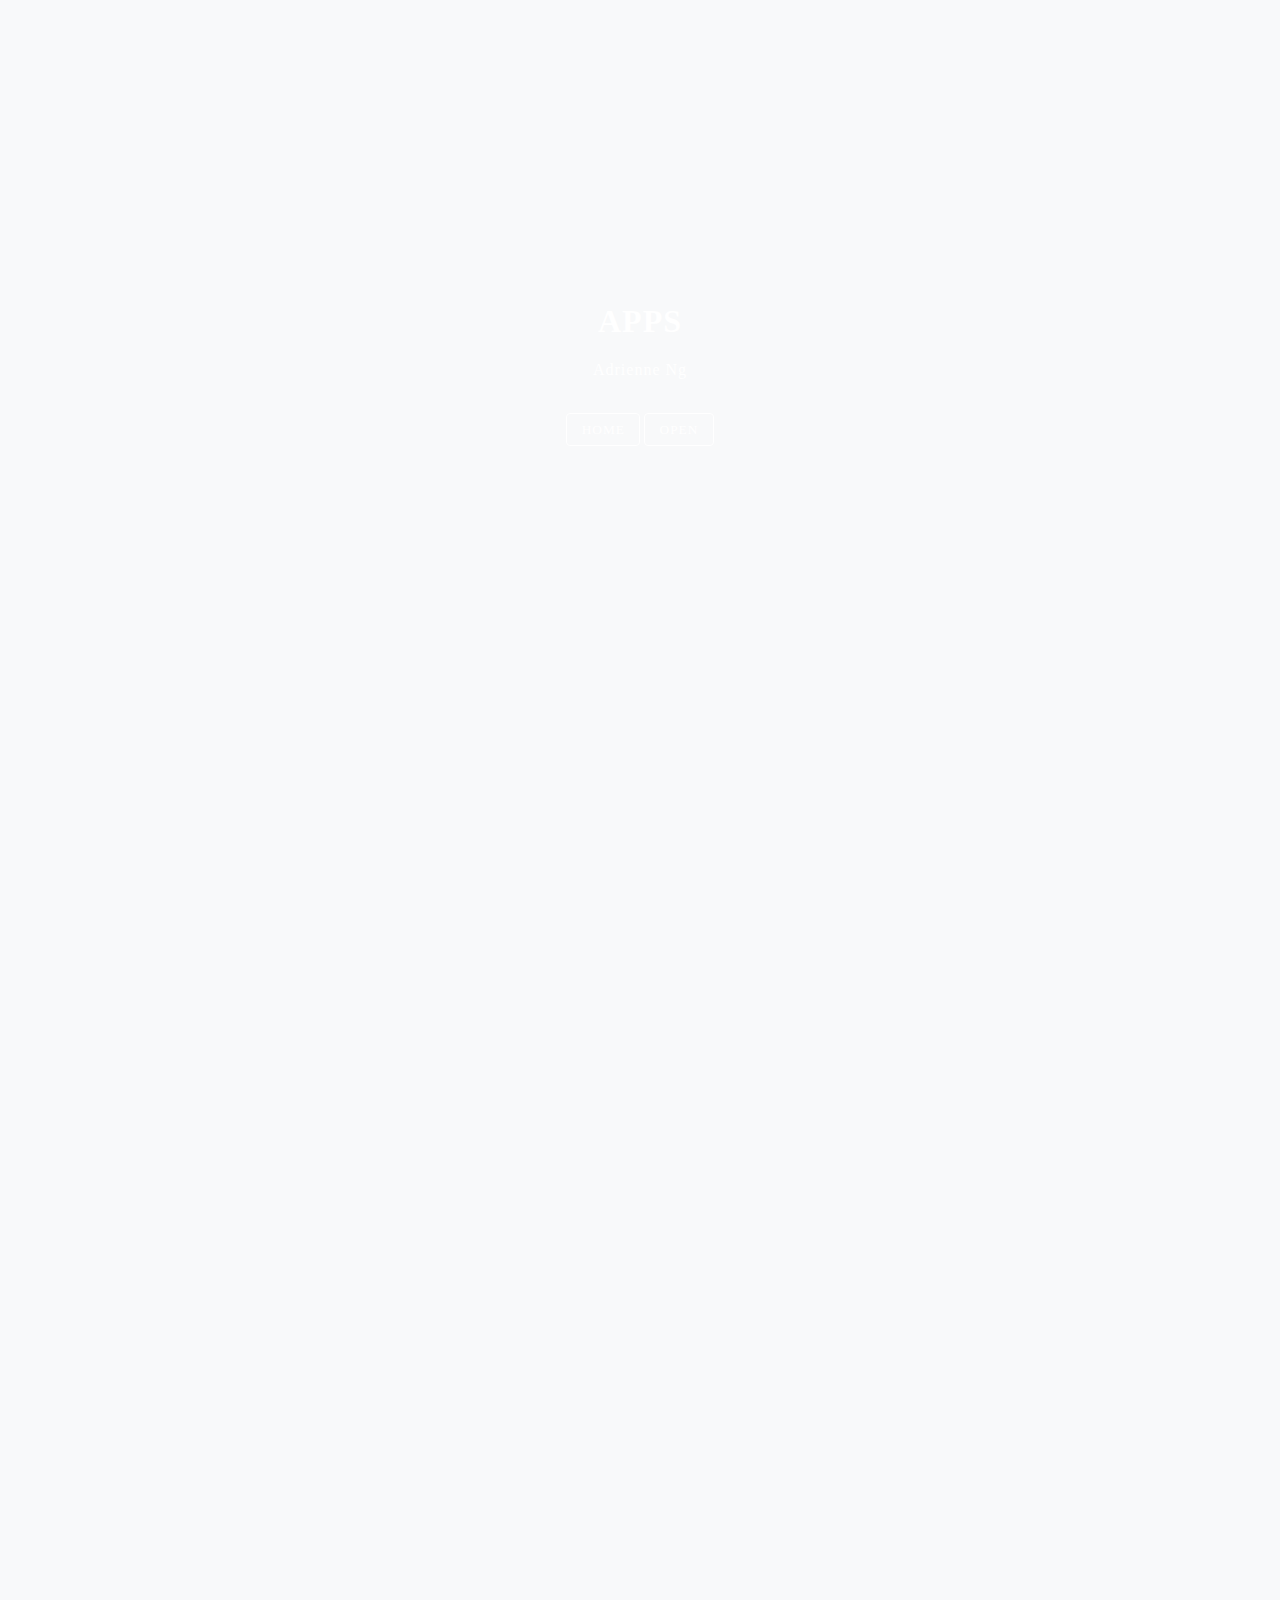
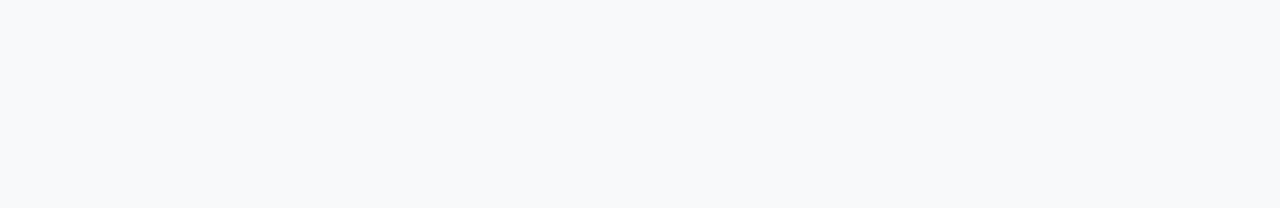
==== apps.html @ 0e1be462 "Update apps.html" ====
<!DOCTYPE html>
<html lang="en">
<head>
  <meta charset="UTF-8">
  <meta http-equiv="X-UA-Compatible" content="IE=edge">
  <meta name="viewport" content="width=device-width, initial-scale=1.0">
  <title>ADRIENNE NG AP CSP PORTFOLIO</title>
  <link rel="stylesheet" href="style.css">
  <link rel="icon" type="image/x-icon" href="https://static.thenounproject.com/png/1743631-200.png">
</head>
<body>
  <div id="mySidepanel" class="sidepanel">
  <a href="javascript:void(0)" class="closebtn" onclick="closeNav()">×</a>
    <a href="index.html">home</a>
    <a href="apps.html">apps</a>
    <a href="game.html">game</a>
</div>
    
  
  <div id="home" class="banner">
  <div class="banner">
    <div class="titleText">
      <center>
       <h1>APPS</h1>
       <p>Adrienne Ng</p>
        <br>
        <button class="openbtn" onclick="openNav()" >HOME</button>
        <a href="#appDiv"><button>OPEN</button></a>
     </center>
    </div>
  </div>
    
    <div id="appDiv"></div>
    
    <br>
    <br>
    <br> 
    
    <div class="wrapper">
  <div class="box a"><iframe width="392" height="620" style="border: 0px;" src="https://studio.code.org/projects/applab/bXckuIOHJfFeqI6rxuFF_8CrQRJ6bmhKp2OQAkEwiSg/embed?nosource"></iframe></div>
  <div class="box b"><iframe width="392" height="620" style="border: 0px;" src="https://studio.code.org/projects/applab/CEyXCCBoirIj0DEUd1_ypZGSNGRxjS6oojVl_jYQ-OO/embed?nosource"></iframe></div>
  <div class="box c"><iframe width="392" height="620" style="border: 0px;" src="https://studio.code.org/projects/applab/8ahIhI-5Xvkj0uMEnsit9p7PAIEzpwY-FWEVFGpdoMR/embed?nosource"></iframe></div>
  <div class="box d"><iframe width="392" height="620" style="border: 0px;" src="https://studio.code.org/projects/applab/ftq_KpB9TmHLKi8RjhGidoPTzfhT1VSPe6GE6Qo9iYw/embed?nosource"></iframe></div>
</div>
    <br>
    <br>
    <br>
    
</body>
</html>

  <style>
    html{
  margin: 0;
  height: 100%;
  scroll-behavior: smooth;
}

body{
  margin: 0;
  height: 100%;
  scroll-behavior: smooth;
  font-family: Trebuchet MS;
  background-color: #f8f9fa;


}

h1{
  letter-spacing: 1px;
}

p{
  letter-spacing: 1px;
  color: white;
  size: 14px;
}

.banner{
  top: 0;
  width: 100vw;
  height: 100vh;
  background-image:   url('https://images.squarespace-cdn.com/content/v1/5c0c28b850a54f46ae54bf09/1544302194729-RPEIM452ED37MVAYCU81/tumblr_phhylw27Hv1r85hlio1_1280.png?format=1000w');
  background-position-x: 50%;
  background-position-y: 65%;
  background-size: cover;
  background-attachment: fixed; 
}

.sidepanel  {
  width: 0;
  position: fixed;
  z-index: 1;
  height: 100vh;
  top: 0;
  left: 0;
  background: rgba(255,255,255,.8);
  overflow-x: hidden;
  transition: 0.5s;
  padding-top: 60px;
  
}

.sidepanel a {
  padding: 8px 8px 8px 32px;
  text-decoration: none;
  color: rgb(0,0,0,.6);
  display: block;
  transition: 0.3s;
  letter-spacing: 1px;
}

.sidepanel a:hover {
  transition: .3s;
  color: rgb(0,0,0,1);
  letter-spacing: 3px;
}

.sidepanel .closebtn {
  position: absolute;
  top: 0;
  right: 25px;
  font-size: 36px;
}

.titleText{
  color: white;
  padding: 22%;
}

button{
  border: 1px solid white;
  background-color: rgb(0, 0, 0, 0); 
  color: white;
  padding: 1% 2%;
  border-radius: 4px;
  transition: .3s;
  font-family: Trebuchet MS;
  letter-spacing: 1px;

}

button:hover{
  cursor: pointer;
  background-color: white;
  color: black;
  transition: .3s;
  letter-spacing: 4px;
  
}

.wrapper{
  display: grid;
  grid-template-columns: 1fr 1fr 1fr 1fr;
}

.box{
  height: 800px;
  transition: .5s;
}

a{
  text-decoration: none;
  color: white;
}

a:hover{
  color: black;
}
  </style>
  
  <script>
    function openNav() {
  document.getElementById("mySidepanel").style.width = "30%";
}

function closeNav() {
  document.getElementById("mySidepanel").style.width = "0";
}
  </script>
---- style.css ----
html{
  margin: 0;
  height: 100%;
  scroll-behavior: smooth;
}

body{
  margin: 0;
  height: 100%;
  scroll-behavior: smooth;
  font-family: Trebuchet MS;
}

h1{
  letter-spacing: 1px;
}

p{
  letter-spacing: 1px;
}

.banner{
  top: 0;
  width: 100vw;
  height: 100vh;
  background-image:   url('https://images.squarespace-cdn.com/content/v1/5c0c28b850a54f46ae54bf09/1544302194729-RPEIM452ED37MVAYCU81/tumblr_phhylw27Hv1r85hlio1_1280.png?format=1000w');
  background-position-x: 50%;
  background-position-y: 65%;
  background-size: cover;
  background-attachment: fixed; 
}

.sidepanel  {
  width: 0;
  position: fixed;
  z-index: 1;
  height: 100vh;
  top: 0;
  left: 0;
  background: rgba(255,255,255,.8);
  overflow-x: hidden;
  transition: 0.5s;
  padding-top: 60px;
  
}

.sidepanel a {
  padding: 8px 8px 8px 32px;
  text-decoration: none;
  color: rgb(0,0,0,.6);
  display: block;
  transition: 0.3s;
  letter-spacing: 1px;
}

.sidepanel a:hover {
  transition: .3s;
  color: rgb(0,0,0,1);
  letter-spacing: 3px;
}

.sidepanel .closebtn {
  position: absolute;
  top: 0;
  right: 25px;
  font-size: 36px;
}

.titleText{
  color: white;
  padding: 22%;
}

button{
  border: 1px solid white;
  background-color: rgb(0, 0, 0, 0); 
  color: white;
  padding: 1% 2%;
  border-radius: 4px;
  transition: .3s;
  font-family: Trebuchet MS;
  letter-spacing: 1px;

}

button:hover{
  cursor: pointer;
  background-color: white;
  color: black;
  transition: .3s;
  letter-spacing: 4px;
  
}

html{
  margin: 0;
  height: 100%;
  scroll-behavior: smooth;
}

body{
  margin: 0;
  height: 100%;
  scroll-behavior: smooth;
  font-family: Trebuchet MS;
  background-color: #f8f9fa;


}

h1{
  letter-spacing: 1px;
}

p{
  letter-spacing: 1px;
}

.banner{
  top: 0;
  width: 100vw;
  height: 100vh;
  background-image:   url('https://images.squarespace-cdn.com/content/v1/5c0c28b850a54f46ae54bf09/1544302194729-RPEIM452ED37MVAYCU81/tumblr_phhylw27Hv1r85hlio1_1280.png?format=1000w');
  background-position-x: 50%;
  background-position-y: 65%;
  background-size: cover;
  background-attachment: fixed; 
}

.sidepanel  {
  width: 0;
  position: fixed;
  z-index: 1;
  height: 100vh;
  top: 0;
  left: 0;
  background: rgba(255,255,255,.8);
  overflow-x: hidden;
  transition: 0.5s;
  padding-top: 60px;
  
}

.sidepanel a {
  padding: 8px 8px 8px 32px;
  text-decoration: none;
  color: rgb(0,0,0,.6);
  display: block;
  transition: 0.3s;
  letter-spacing: 1px;
}

.sidepanel a:hover {
  transition: .3s;
  color: rgb(0,0,0,1);
  letter-spacing: 3px;
}

.sidepanel .closebtn {
  position: absolute;
  top: 0;
  right: 25px;
  font-size: 36px;
}

.titleText{
  color: white;
  padding: 22%;
}

button{
  border: 1px solid white;
  background-color: rgb(0, 0, 0, 0); 
  color: white;
  padding: 1% 2%;
  border-radius: 4px;
  transition: .3s;
  font-family: Trebuchet MS;
  letter-spacing: 1px;

}

button:hover{
  cursor: pointer;
  background-color: white;
  color: black;
  transition: .3s;
  letter-spacing: 4px;
  
}

.wrapper{
  display: grid;
  grid-template-columns: 1fr 1fr 1fr 1fr;
}

.box{
  height: 800px;
  transition: .5s;
}

a{
  text-decoration: none;
  color: white;
}

a:hover{
  color: black;
}

html{
  margin: 0;
  height: 100%;
  scroll-behavior: smooth;
}

body{
  margin: 0;
  height: 100%;
  scroll-behavior: smooth;
  font-family: Trebuchet MS;
  background-color: #f8f9fa;
}

h1{
  letter-spacing: 1px;
}

p{
  letter-spacing: 1px;
}

.banner{
  top: 0;
  width: 100vw;
  height: 100vh;
  background-image:   url('https://images.squarespace-cdn.com/content/v1/5c0c28b850a54f46ae54bf09/1544302194729-RPEIM452ED37MVAYCU81/tumblr_phhylw27Hv1r85hlio1_1280.png?format=1000w');
  background-position-x: 50%;
  background-position-y: 65%;
  background-size: cover;
  background-attachment: fixed; 
}

.sidepanel  {
  width: 0;
  position: fixed;
  z-index: 1;
  height: 100vh;
  top: 0;
  left: 0;
  background: rgba(255,255,255,.8);
  overflow-x: hidden;
  transition: 0.5s;
  padding-top: 60px;
  
}

.sidepanel a {
  padding: 8px 8px 8px 32px;
  text-decoration: none;
  color: rgb(0,0,0,.6);
  display: block;
  transition: 0.3s;
  letter-spacing: 1px;
}

.sidepanel a:hover {
  transition: .3s;
  color: rgb(0,0,0,1);
  letter-spacing: 3px;
}

.sidepanel .closebtn {
  position: absolute;
  top: 0;
  right: 25px;
  font-size: 36px;
}

.titleText{
  color: white;
  padding: 22%;
}

button{
  border: 1px solid white;
  background-color: rgb(0, 0, 0, 0); 
  color: white;
  padding: 1% 2%;
  border-radius: 4px;
  transition: .3s;
  font-family: Trebuchet MS;
  letter-spacing: 1px;

}

button:hover{
  cursor: pointer;
  background-color: white;
  color: black;
  transition: .3s;
  letter-spacing: 4px;
  
}
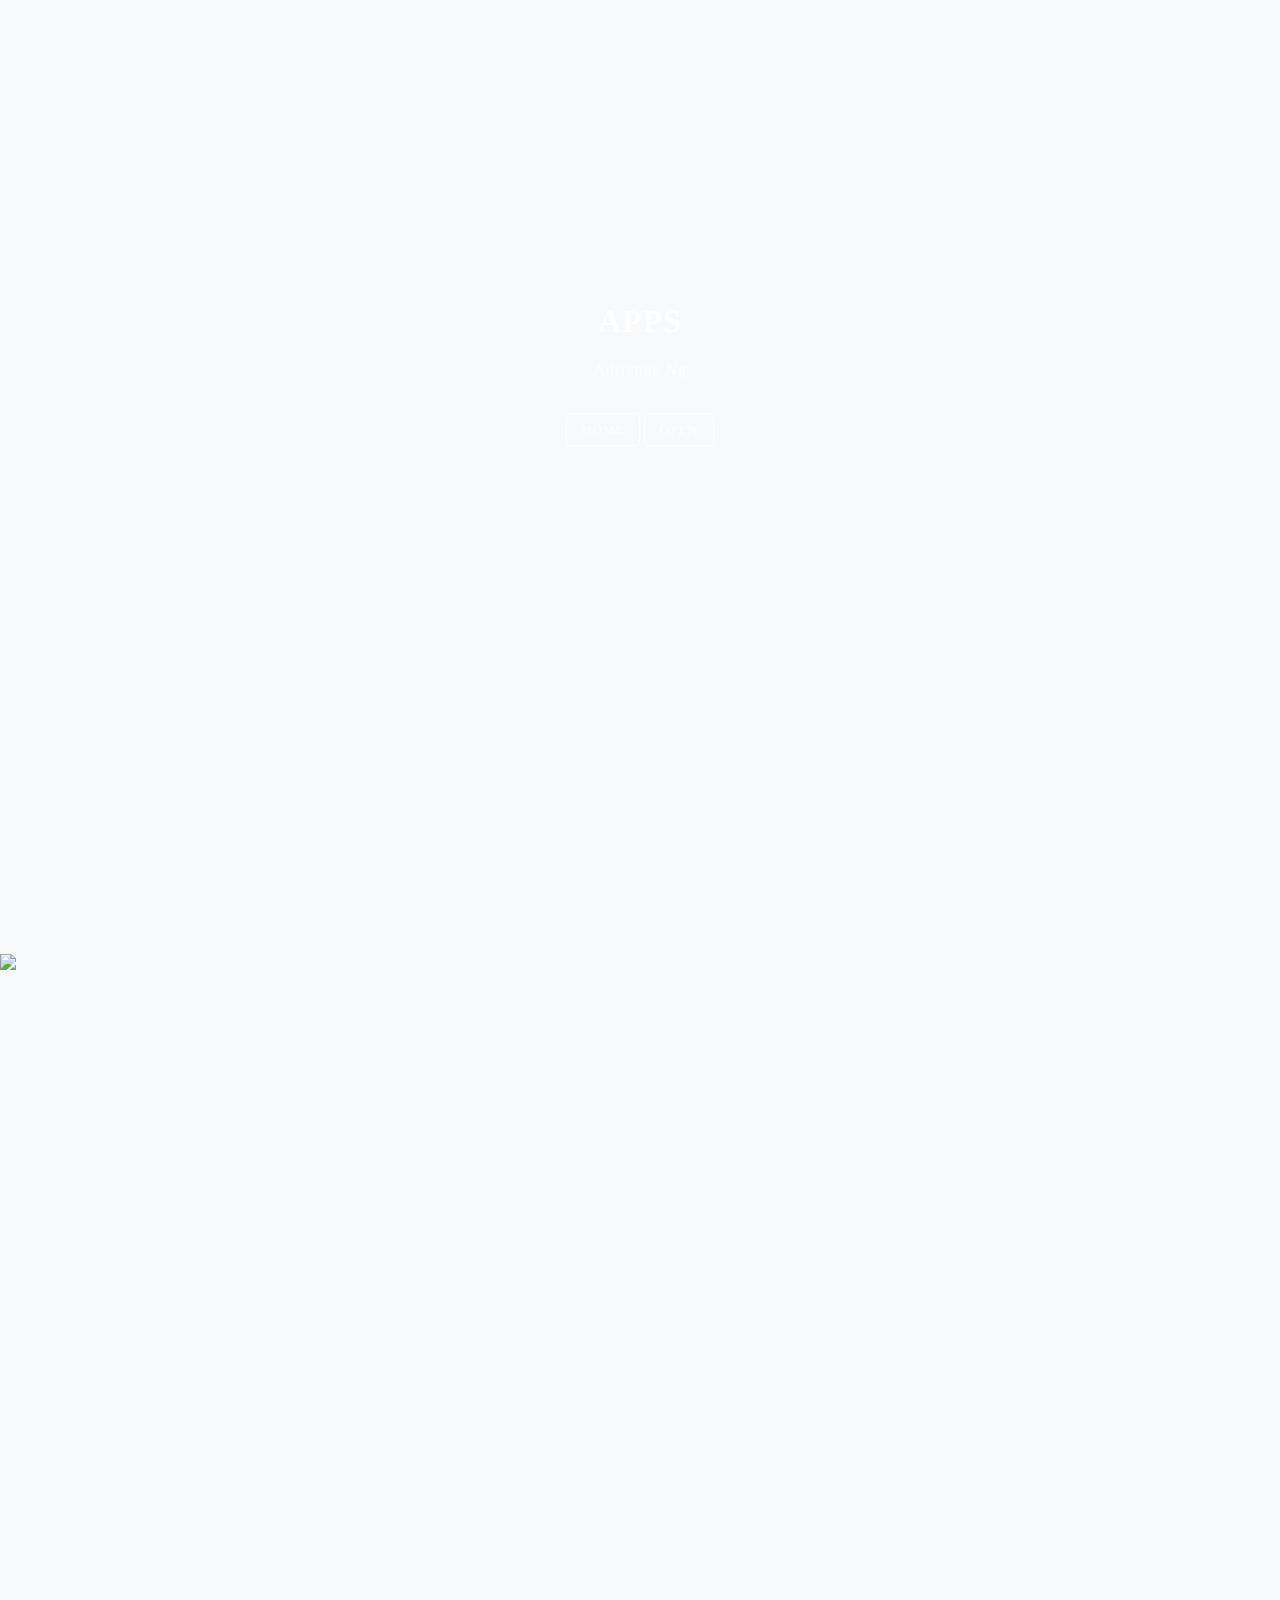
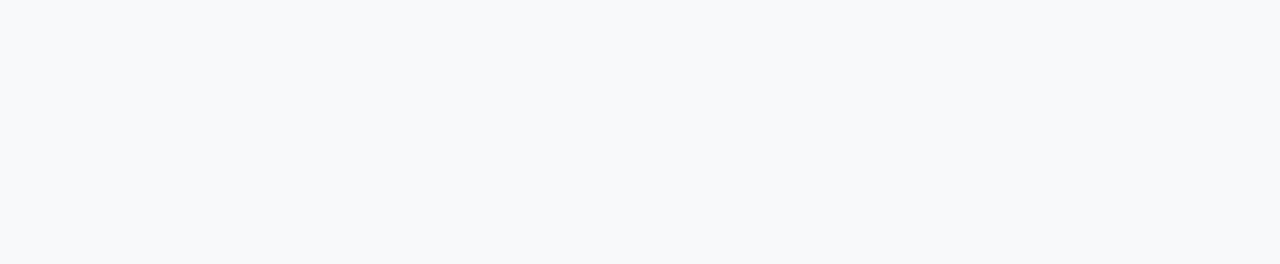
==== commit 9203b94c: "Update apps.html" ====
--- a/apps.html
+++ b/apps.html
@@ -35,6 +35,12 @@
     <br>
     <br>
     <br> 
+    
+    <img class="twinStars" src="https://cdn.custom-cursor.com/packs/3289/sanrio-little-twin-stars-pack.png">
+    
+    <br>
+    <br>
+    <br>
     
     <div class="wrapper">
   <div class="box a"><iframe width="392" height="620" style="border: 0px;" src="https://studio.code.org/projects/applab/bXckuIOHJfFeqI6rxuFF_8CrQRJ6bmhKp2OQAkEwiSg/embed?nosource"></iframe></div>
@@ -167,6 +173,15 @@
 a:hover{
   color: black;
 }
+    
+.twinStars{
+  width: 20vh;
+  transition: .3s;
+ }  
+.twinStars:hover{
+  width: 23%;
+  transition: .3s;
+ } 
   </style>
   
   <script>
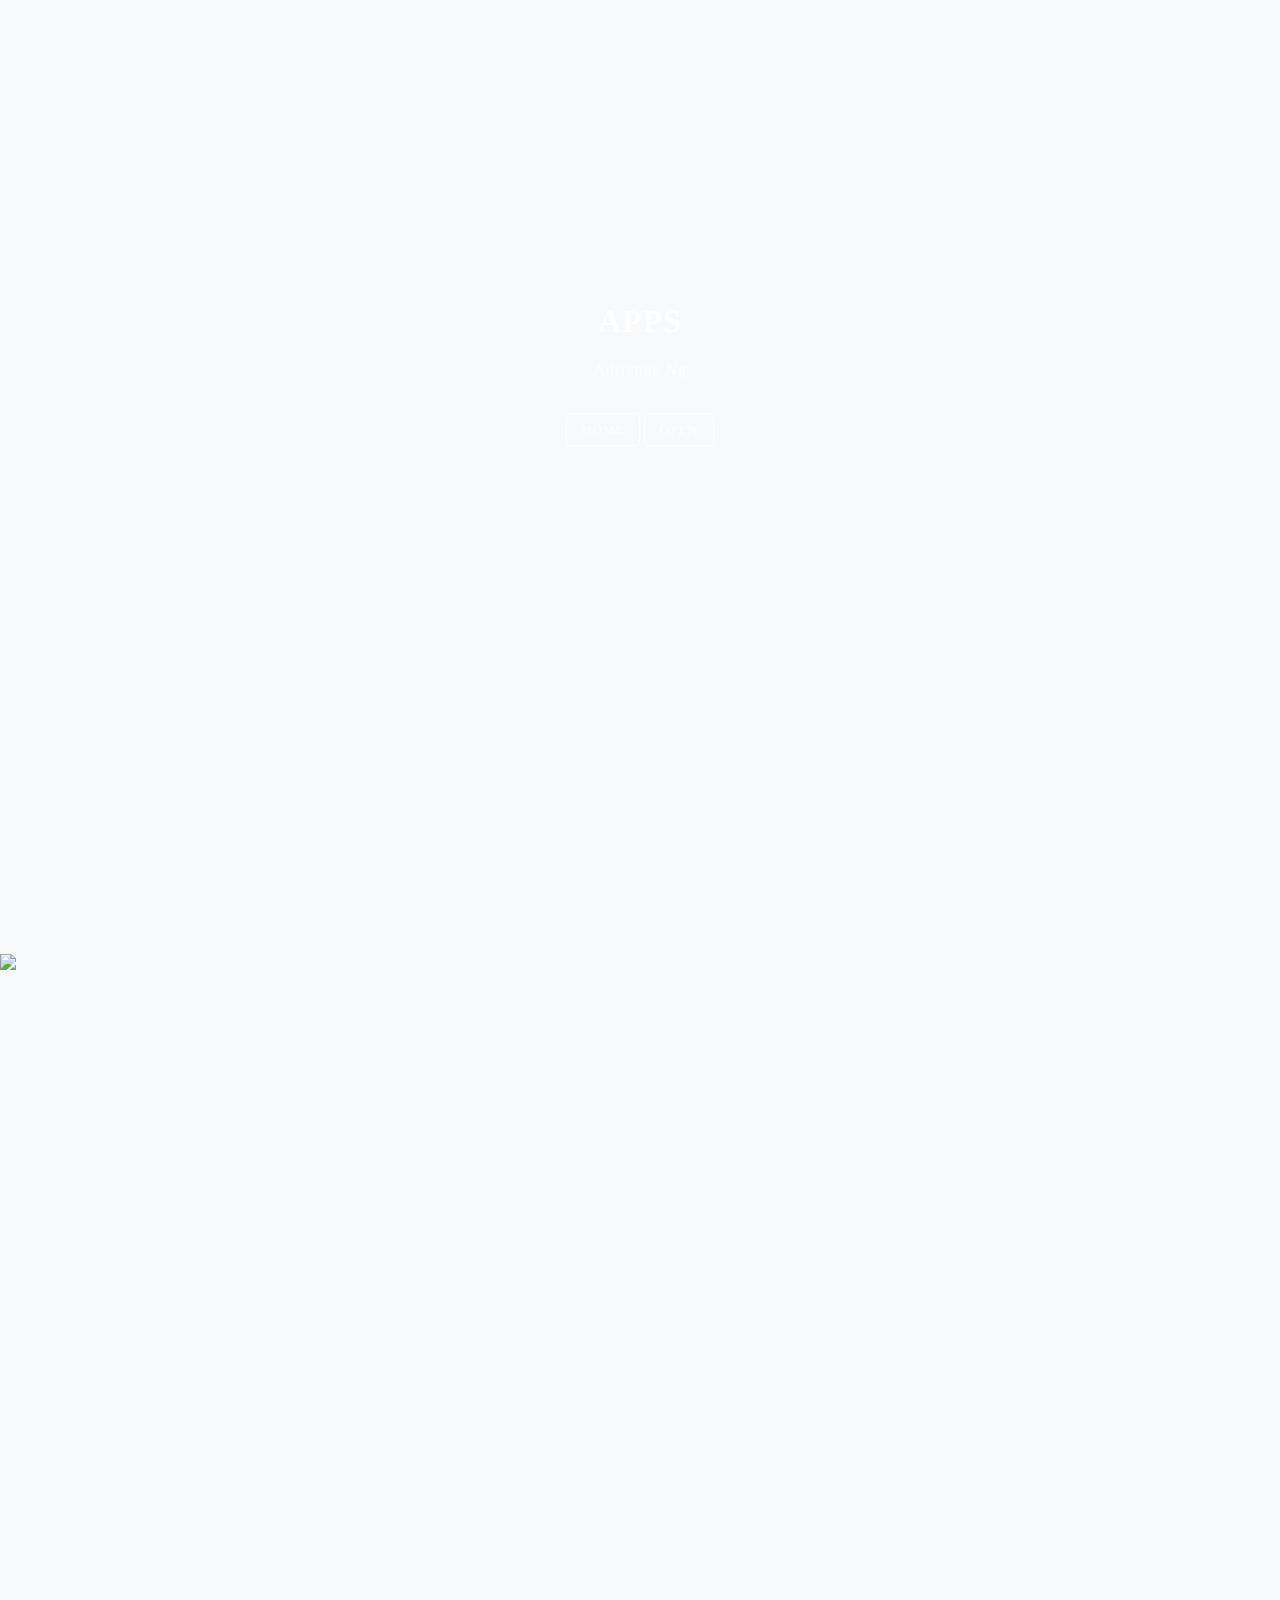
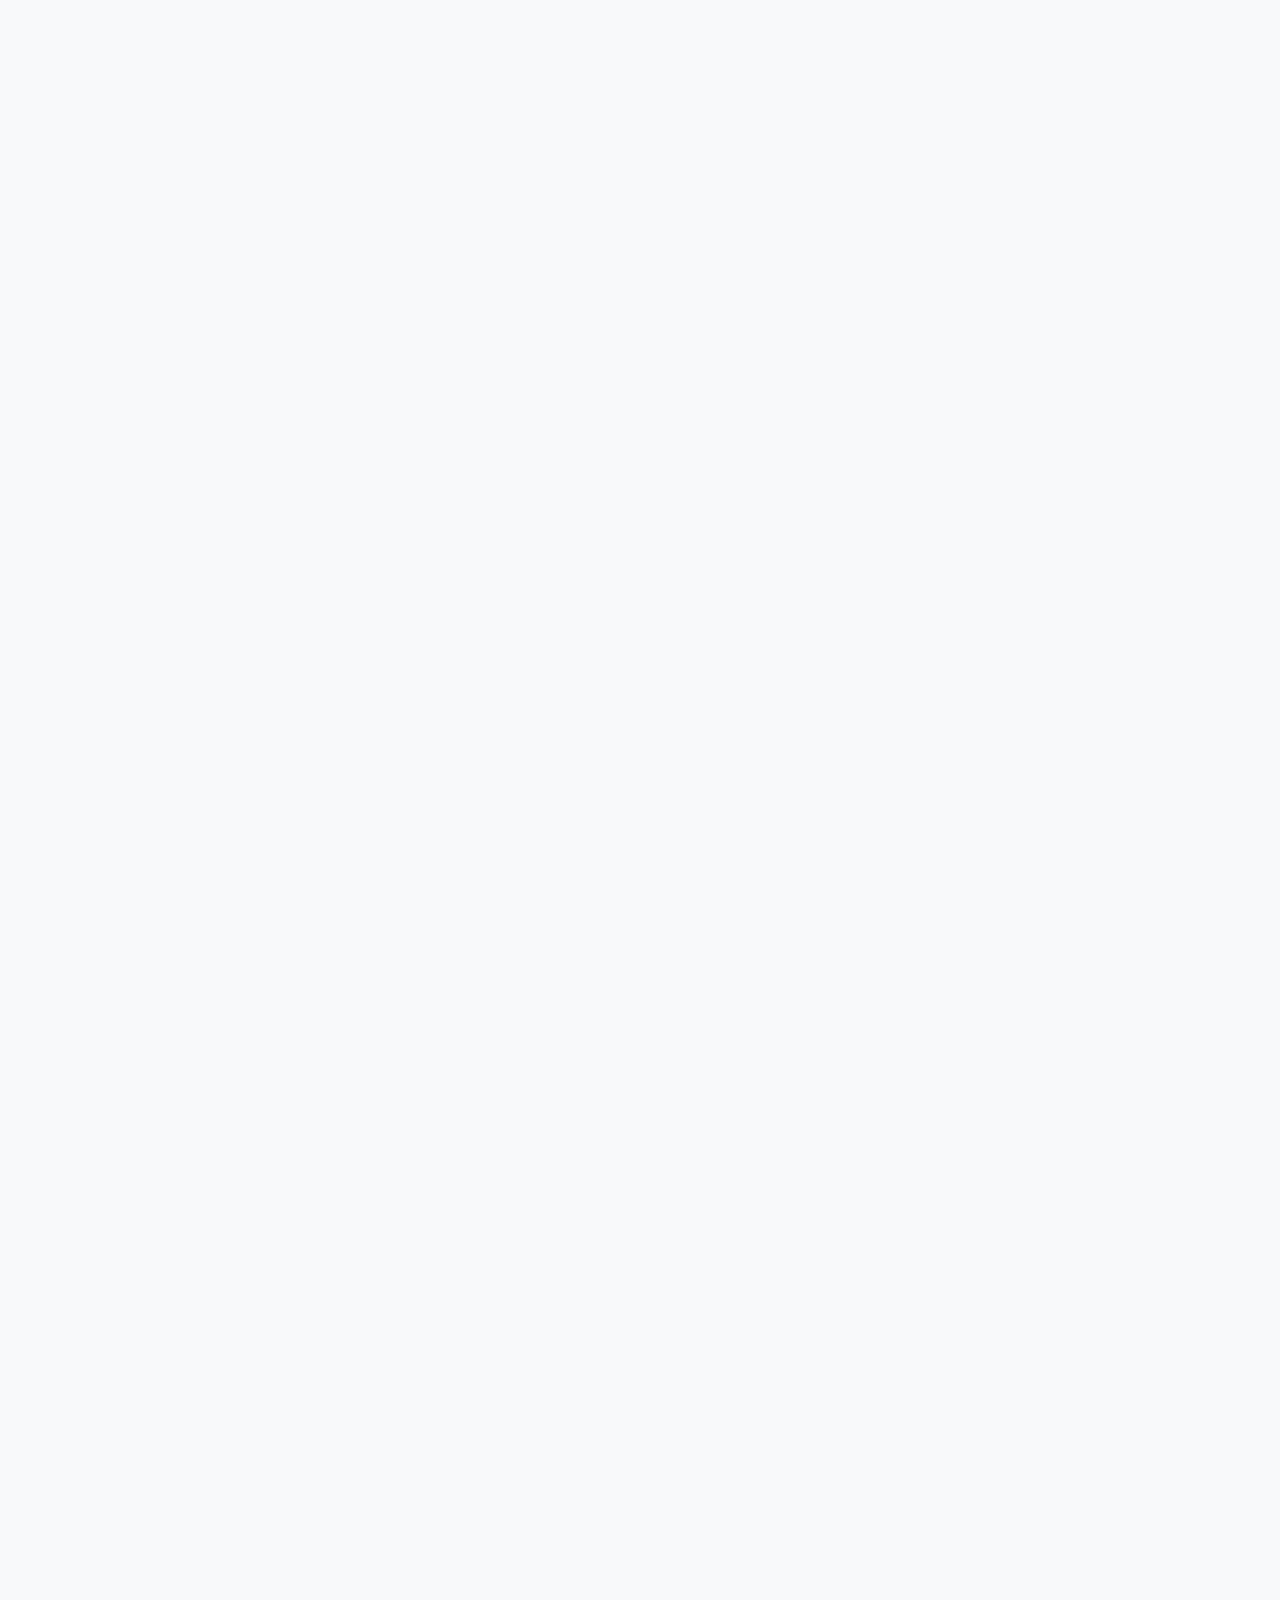
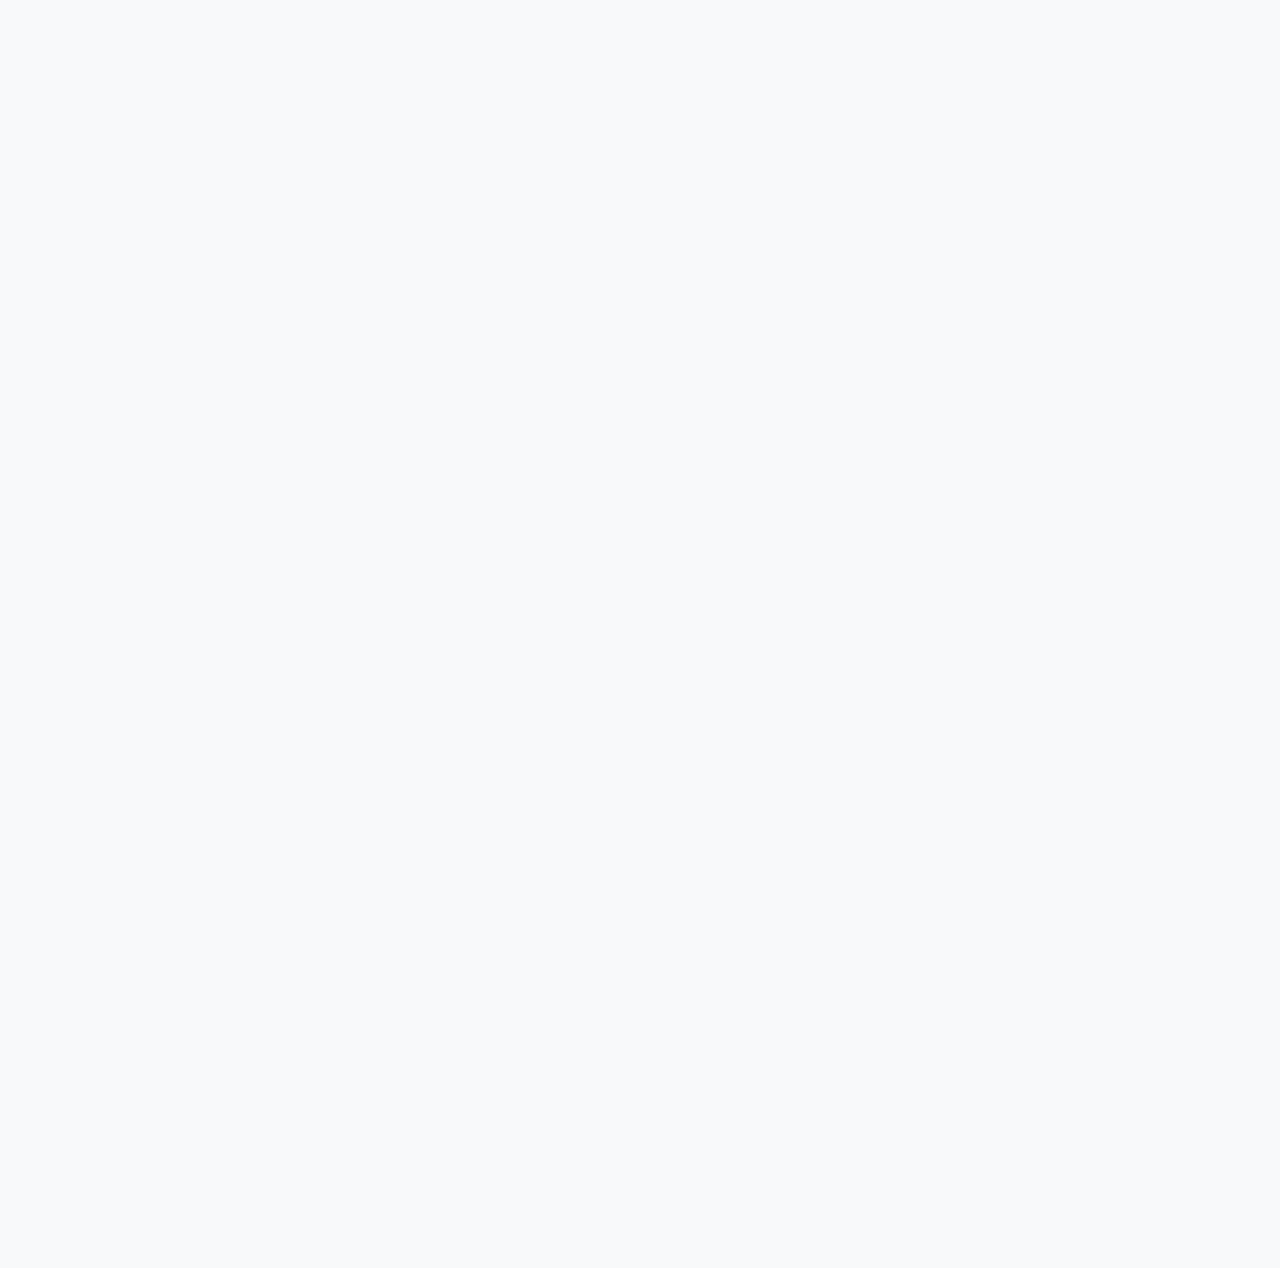
==== commit 6febb4ee: "Update apps.html" ====
--- a/apps.html
+++ b/apps.html
@@ -36,12 +36,33 @@
     <br>
     <br> 
     
-    <img class="twinStars" src="https://cdn.custom-cursor.com/packs/3289/sanrio-little-twin-stars-pack.png">
-    
-    <br>
-    <br>
-    <br>
-    
+    <img class="twinStars" src="https://cdn.custom-cursor.com/packs/3289/sanrio-little-twin-stars-pack.png"></iframe>
+
+    <br>
+    <br>
+    <br>
+    
+    <iframe width="392" height="620" style="border: 0px;" src="https://studio.code.org/projects/applab/bXckuIOHJfFeqI6rxuFF_8CrQRJ6bmhKp2OQAkEwiSg/embed?nosource"></iframe>
+    
+    <br>
+    <br>
+    <br>
+  
+    <iframe width="392" height="620" style="border: 0px;" src="https://studio.code.org/projects/applab/CEyXCCBoirIj0DEUd1_ypZGSNGRxjS6oojVl_jYQ-OO/embed?nosource"></iframe>
+    
+    <br>
+    <br>
+    <br>
+  
+    <iframe width="392" height="620" style="border: 0px;" src="https://studio.code.org/projects/applab/8ahIhI-5Xvkj0uMEnsit9p7PAIEzpwY-FWEVFGpdoMR/embed?nosource"></iframe>
+    
+    <br>
+    <br>
+    <br>
+  
+    <iframe width="392" height="620" style="border: 0px;" src="https://studio.code.org/projects/applab/ftq_KpB9TmHLKi8RjhGidoPTzfhT1VSPe6GE6Qo9iYw/embed?nosource"></iframe>  
+  
+  
     <div class="wrapper">
   <div class="box a"><iframe width="392" height="620" style="border: 0px;" src="https://studio.code.org/projects/applab/bXckuIOHJfFeqI6rxuFF_8CrQRJ6bmhKp2OQAkEwiSg/embed?nosource"></iframe></div>
   <div class="box b"><iframe width="392" height="620" style="border: 0px;" src="https://studio.code.org/projects/applab/CEyXCCBoirIj0DEUd1_ypZGSNGRxjS6oojVl_jYQ-OO/embed?nosource"></iframe></div>
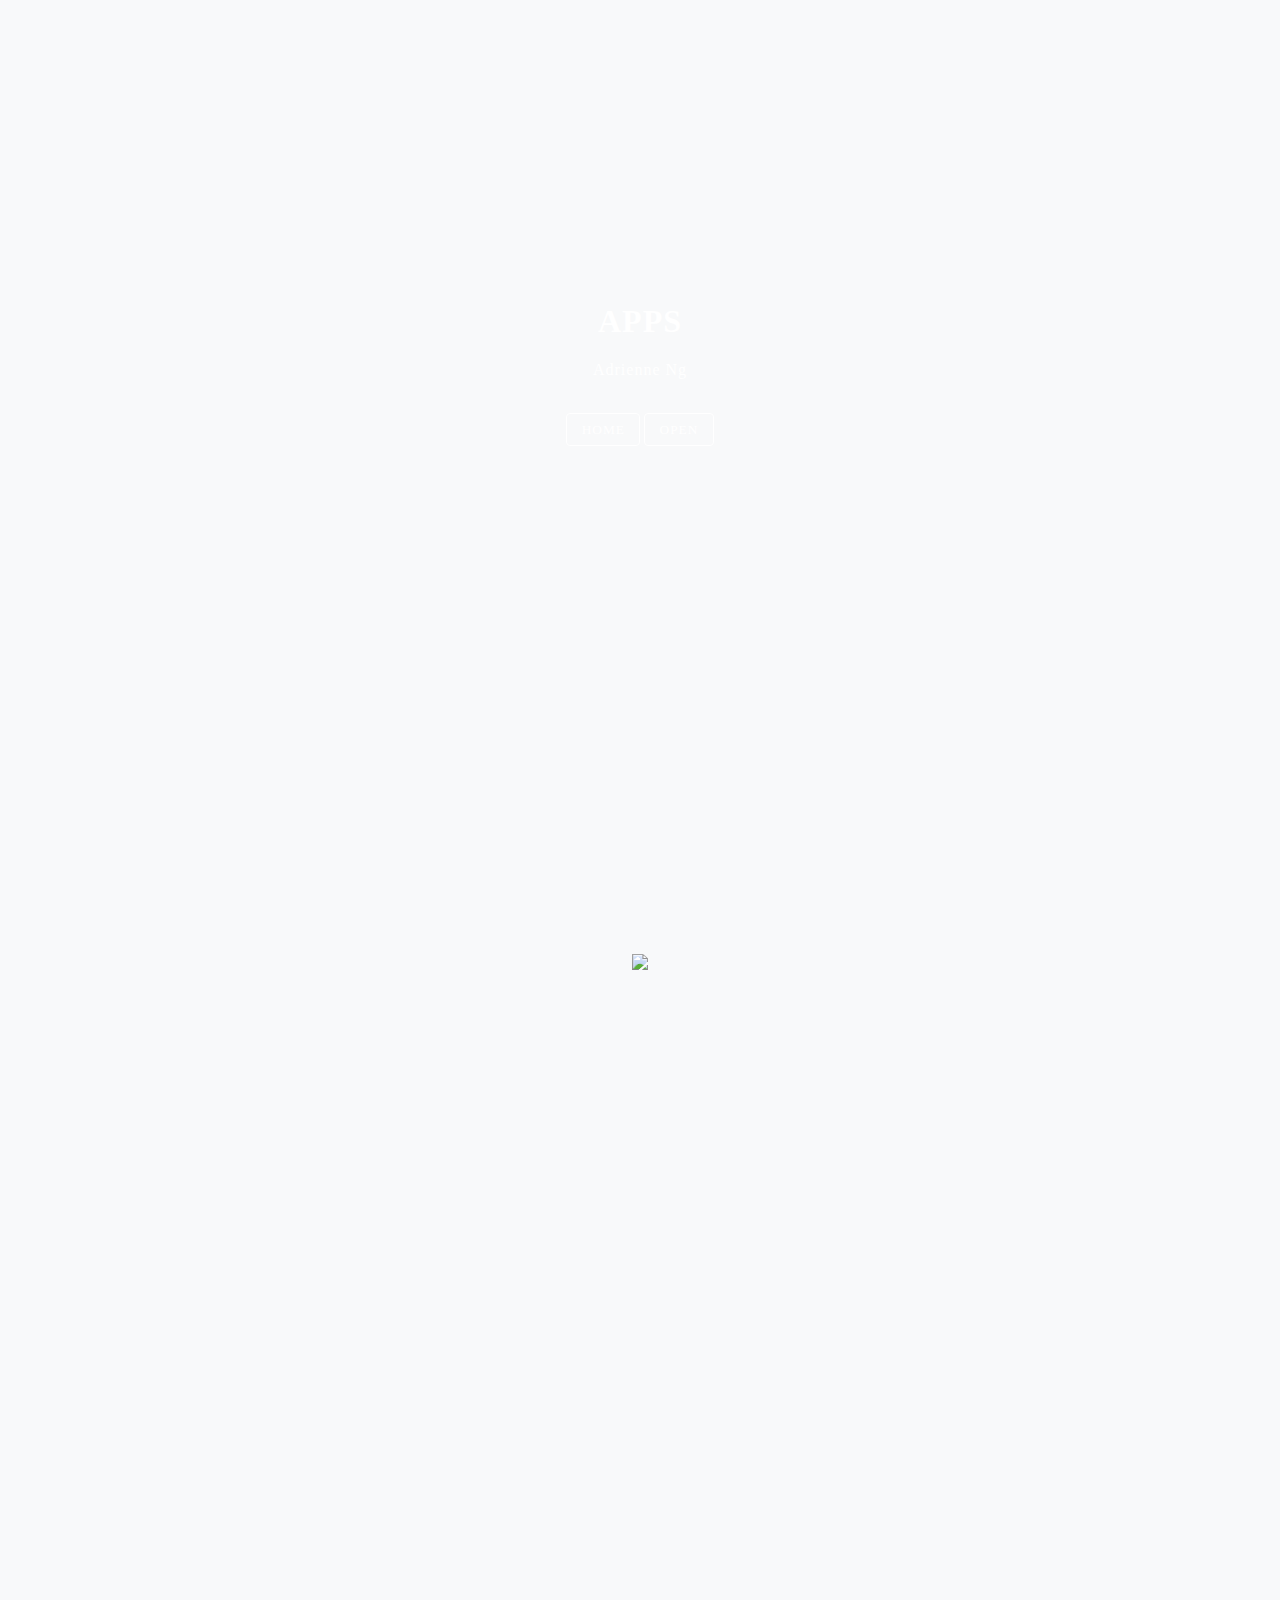
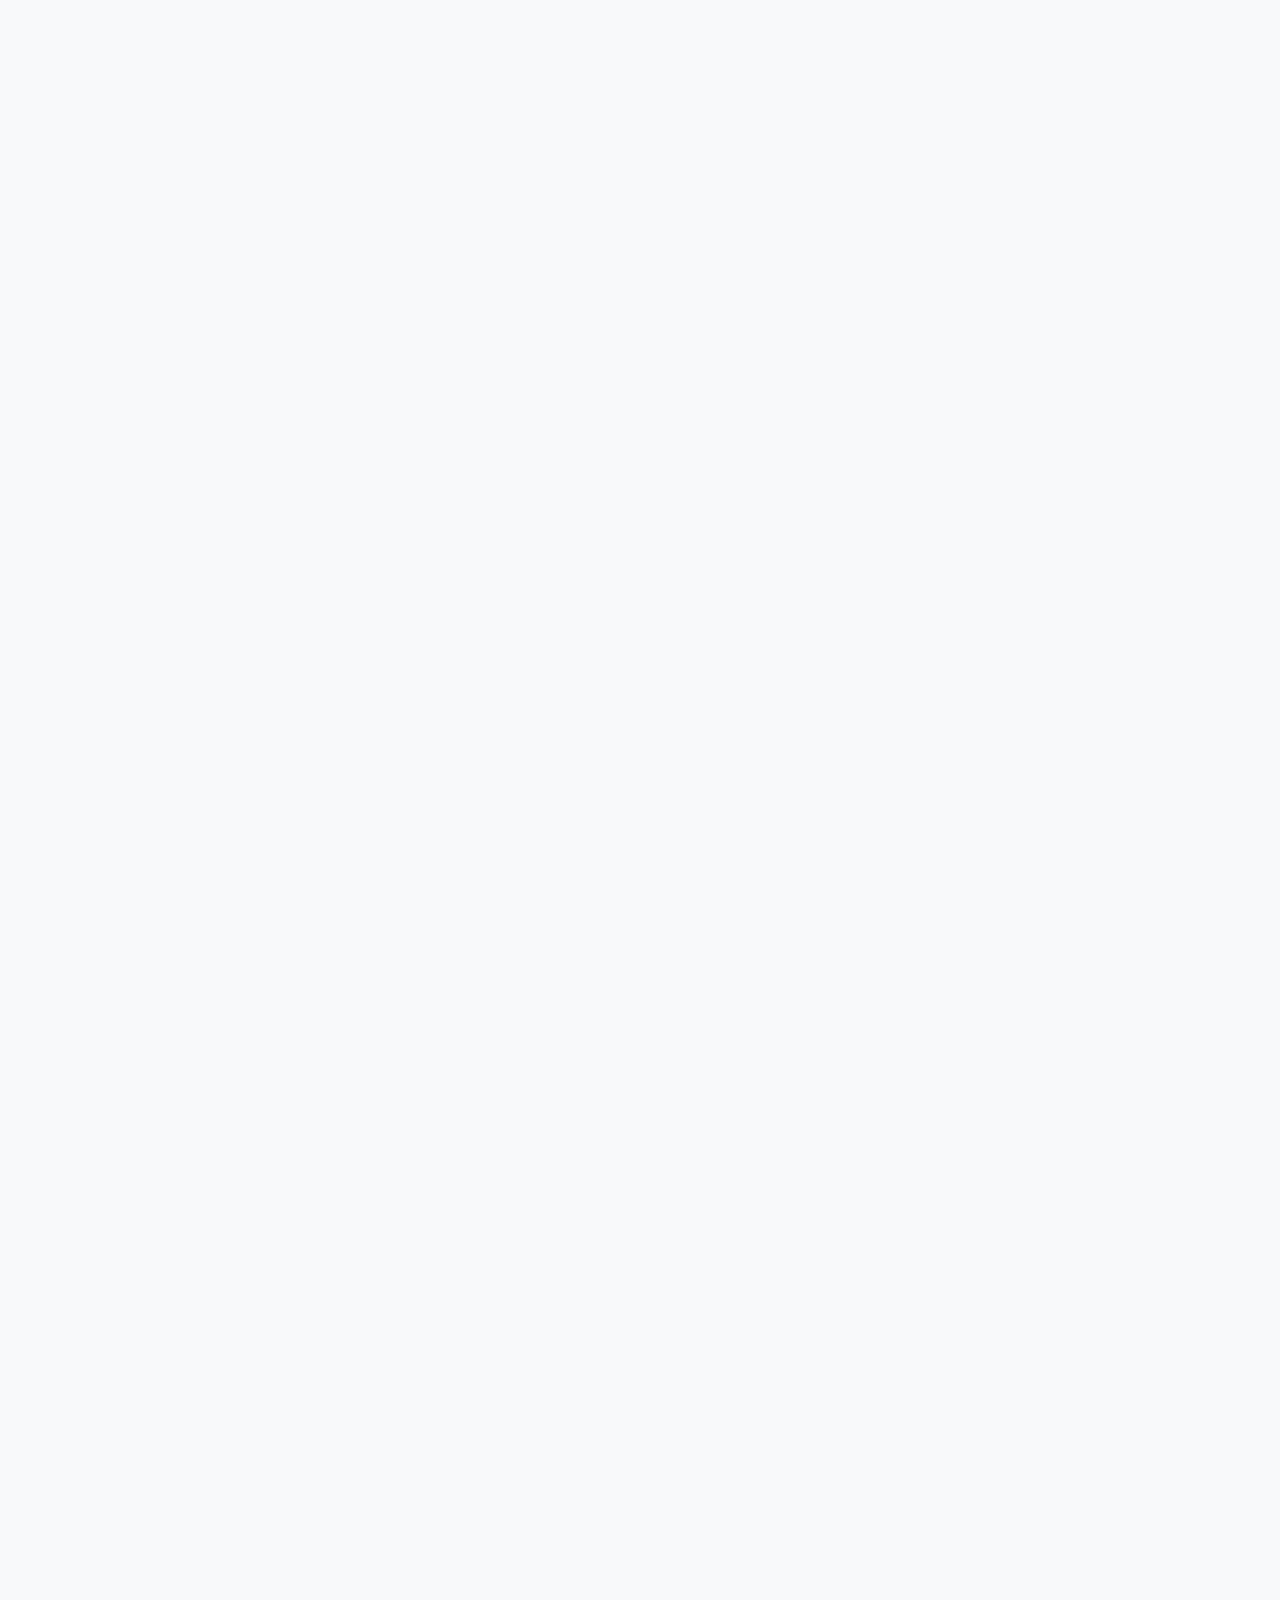
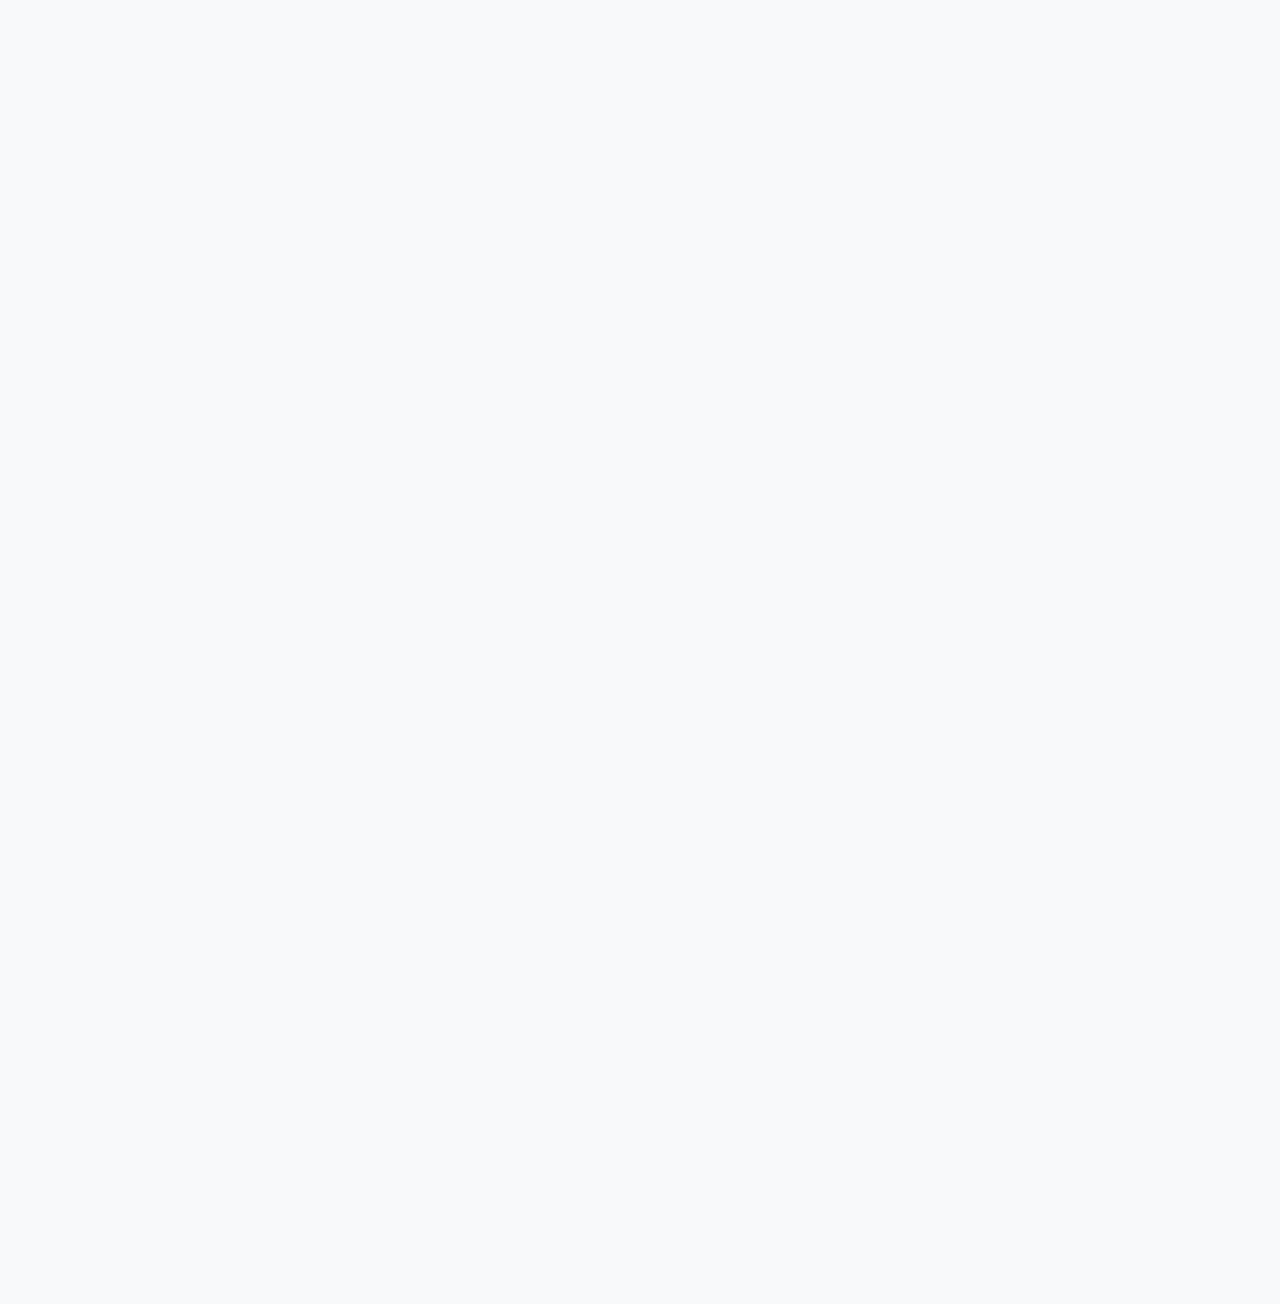
==== commit c7e452c5: "Update apps.html" ====
--- a/apps.html
+++ b/apps.html
@@ -32,6 +32,8 @@
     
     <div id="appDiv"></div>
     
+    <center>
+    
     <br>
     <br>
     <br> 
@@ -62,6 +64,11 @@
   
     <iframe width="392" height="620" style="border: 0px;" src="https://studio.code.org/projects/applab/ftq_KpB9TmHLKi8RjhGidoPTzfhT1VSPe6GE6Qo9iYw/embed?nosource"></iframe>  
   
+    <br>
+    <br>
+    <br>
+    
+    </center>
   
     <div class="wrapper">
   <div class="box a"><iframe width="392" height="620" style="border: 0px;" src="https://studio.code.org/projects/applab/bXckuIOHJfFeqI6rxuFF_8CrQRJ6bmhKp2OQAkEwiSg/embed?nosource"></iframe></div>
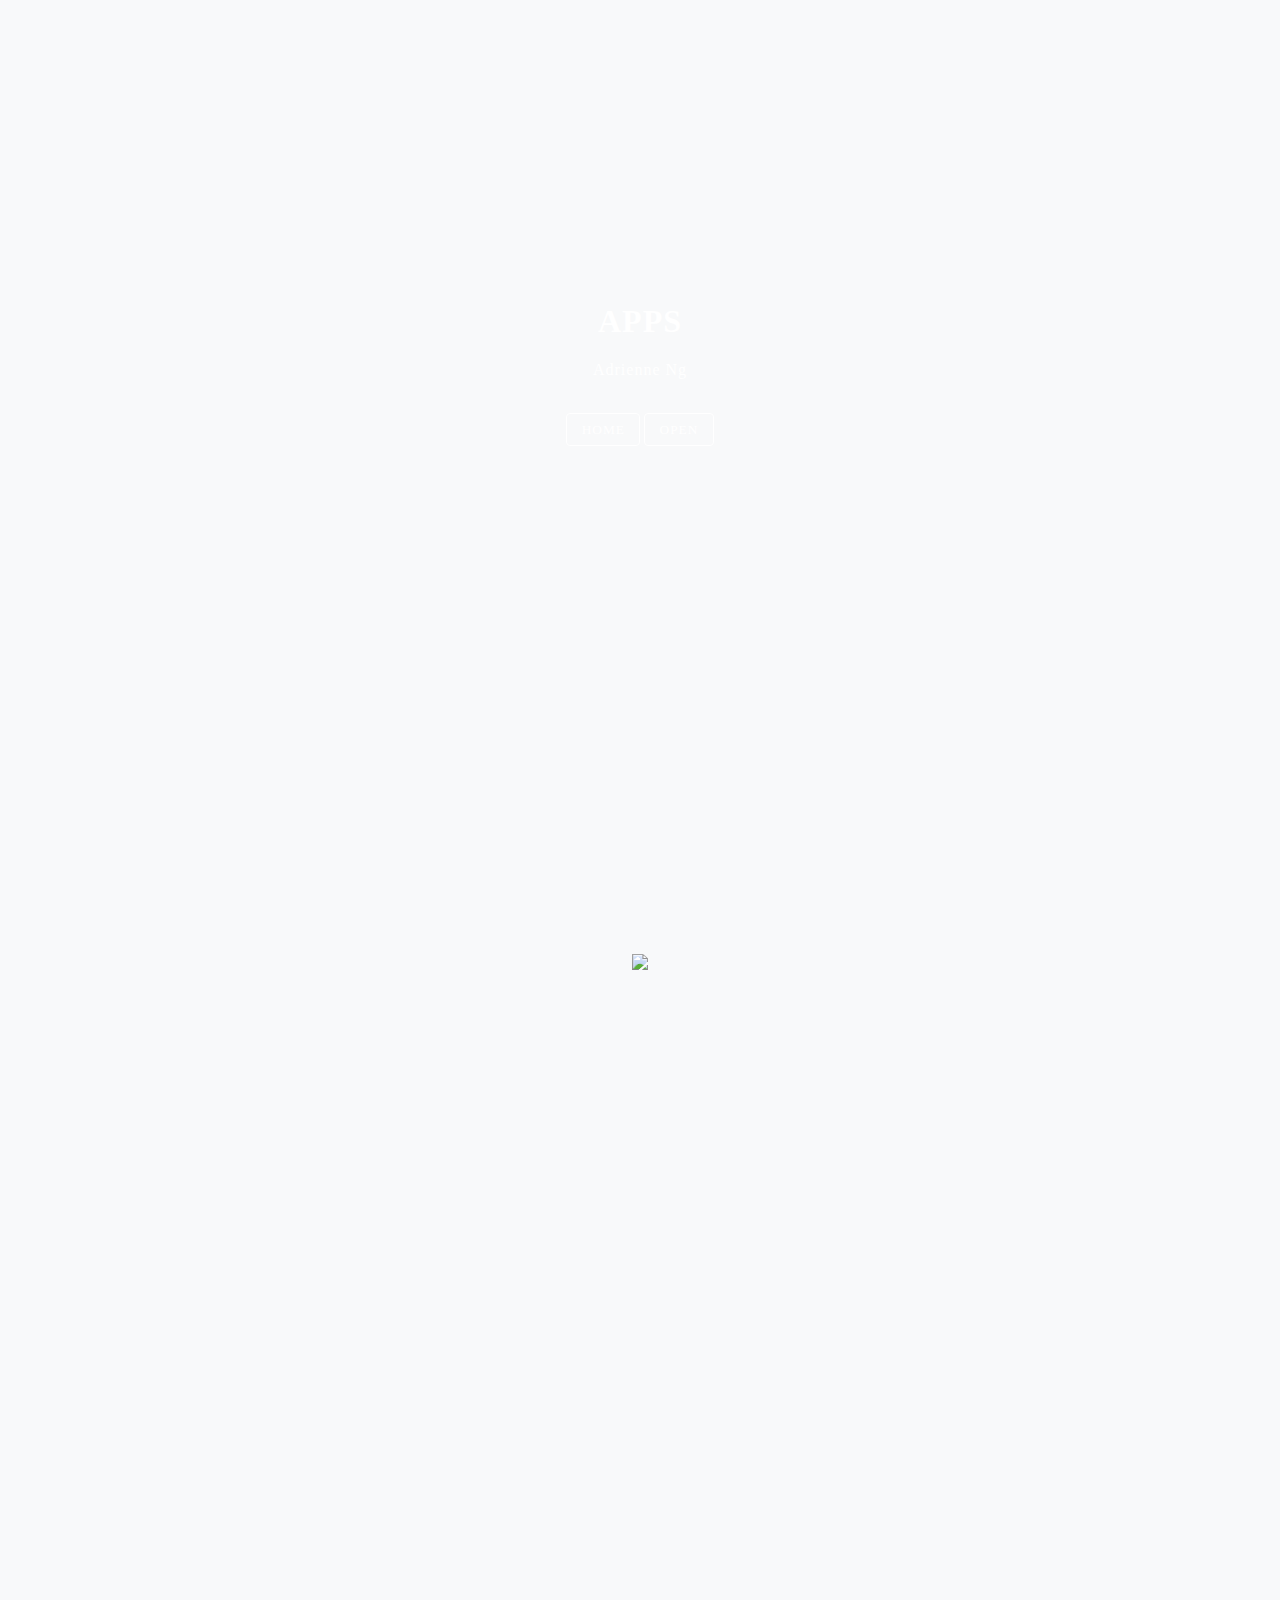
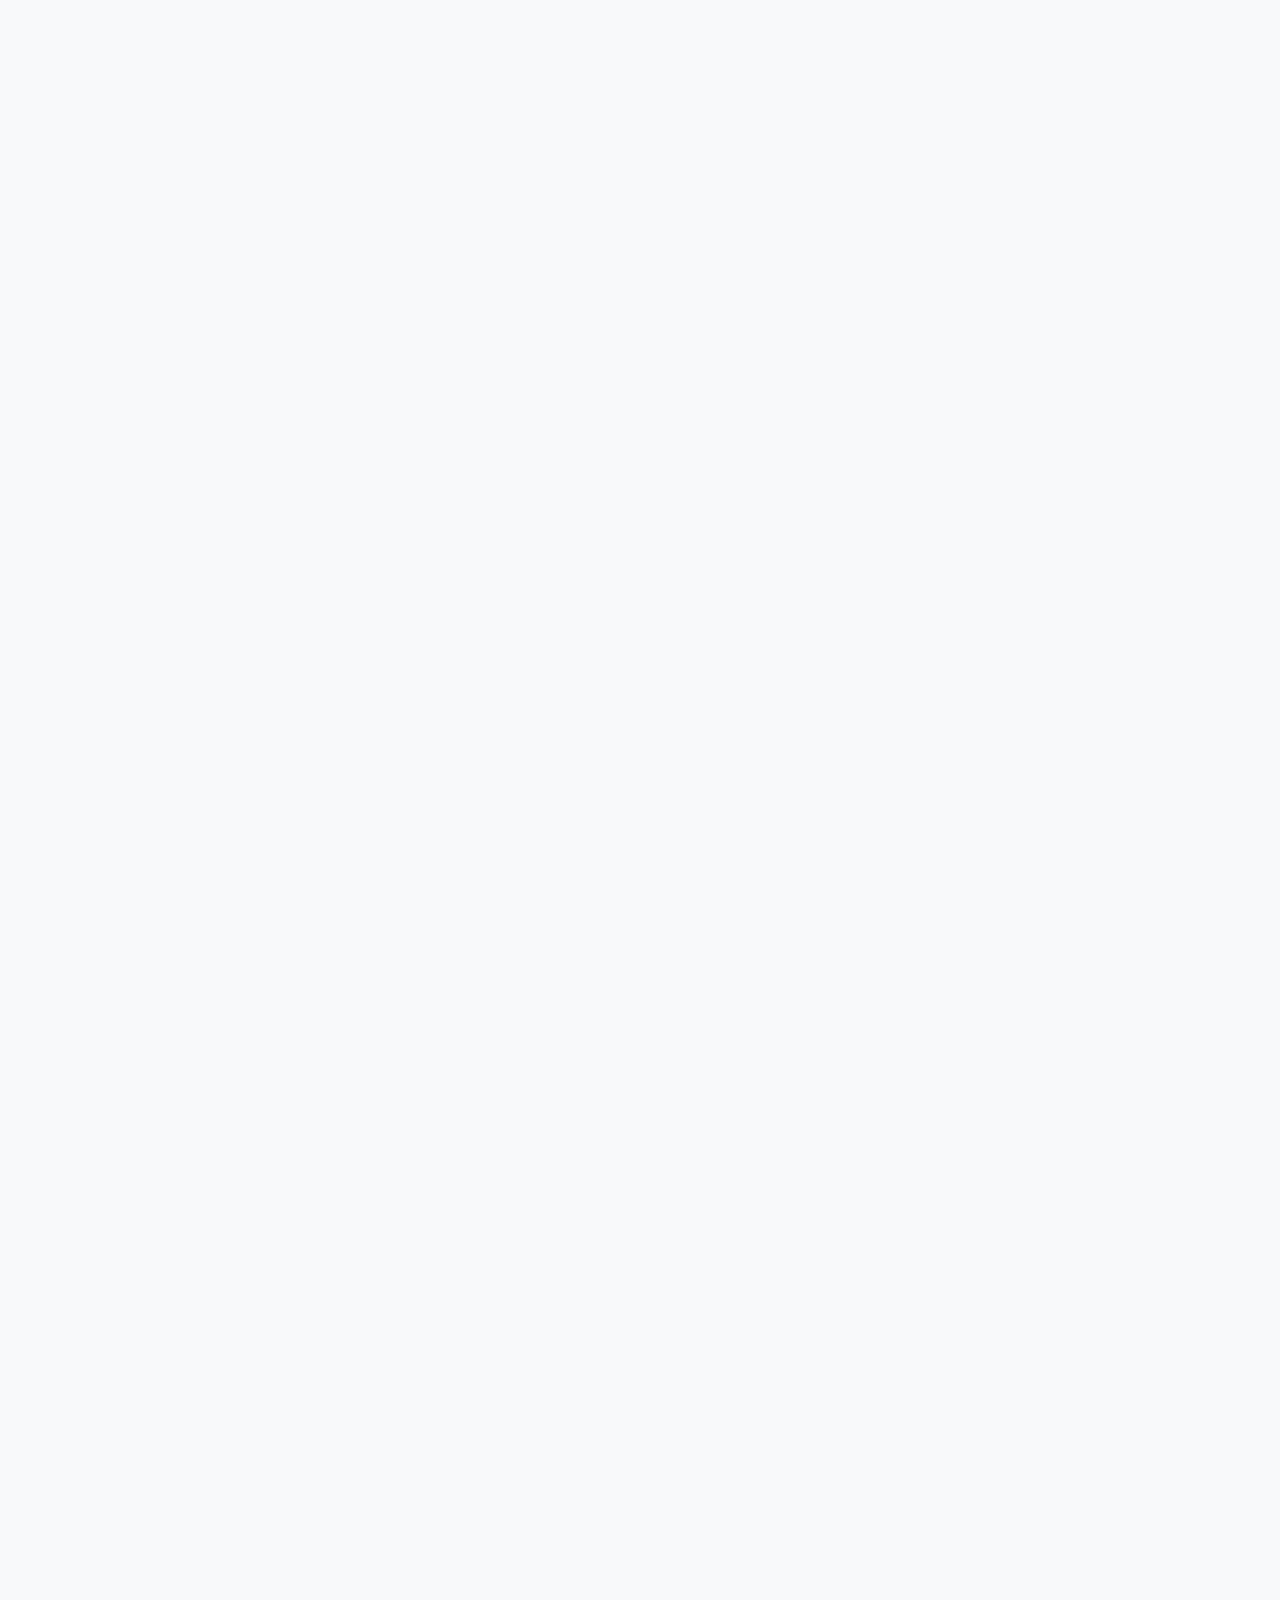
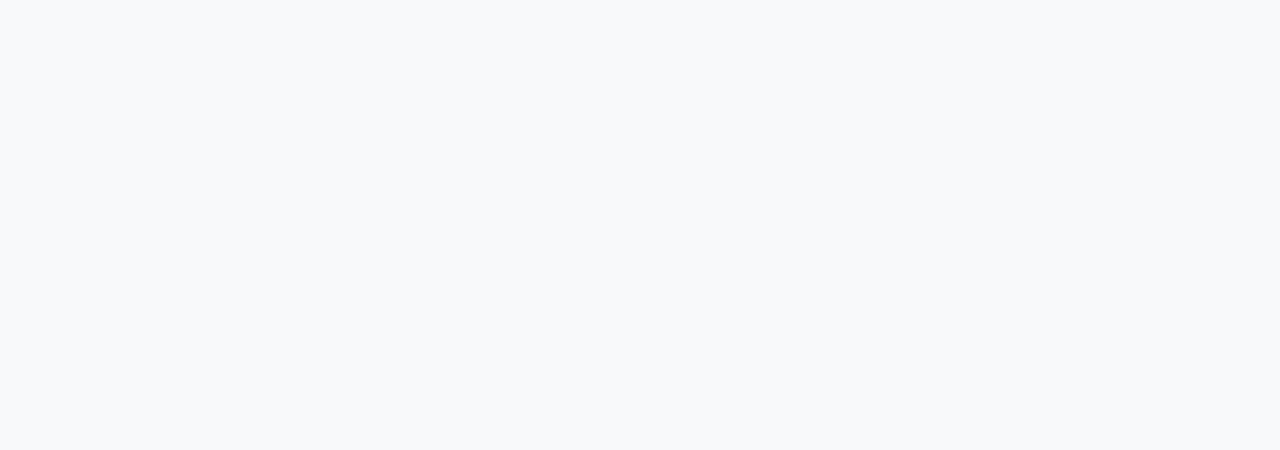
==== commit 03bb34e2: "Update apps.html" ====
--- a/apps.html
+++ b/apps.html
@@ -67,18 +67,9 @@
     <br>
     <br>
     <br>
+ 
     
     </center>
-  
-    <div class="wrapper">
-  <div class="box a"><iframe width="392" height="620" style="border: 0px;" src="https://studio.code.org/projects/applab/bXckuIOHJfFeqI6rxuFF_8CrQRJ6bmhKp2OQAkEwiSg/embed?nosource"></iframe></div>
-  <div class="box b"><iframe width="392" height="620" style="border: 0px;" src="https://studio.code.org/projects/applab/CEyXCCBoirIj0DEUd1_ypZGSNGRxjS6oojVl_jYQ-OO/embed?nosource"></iframe></div>
-  <div class="box c"><iframe width="392" height="620" style="border: 0px;" src="https://studio.code.org/projects/applab/8ahIhI-5Xvkj0uMEnsit9p7PAIEzpwY-FWEVFGpdoMR/embed?nosource"></iframe></div>
-  <div class="box d"><iframe width="392" height="620" style="border: 0px;" src="https://studio.code.org/projects/applab/ftq_KpB9TmHLKi8RjhGidoPTzfhT1VSPe6GE6Qo9iYw/embed?nosource"></iframe></div>
-</div>
-    <br>
-    <br>
-    <br>
     
 </body>
 </html>
@@ -203,11 +194,11 @@
 }
     
 .twinStars{
-  width: 20vh;
+  width: 30vh;
   transition: .3s;
  }  
 .twinStars:hover{
-  width: 23%;
+  width: 20%;
   transition: .3s;
  } 
   </style>
